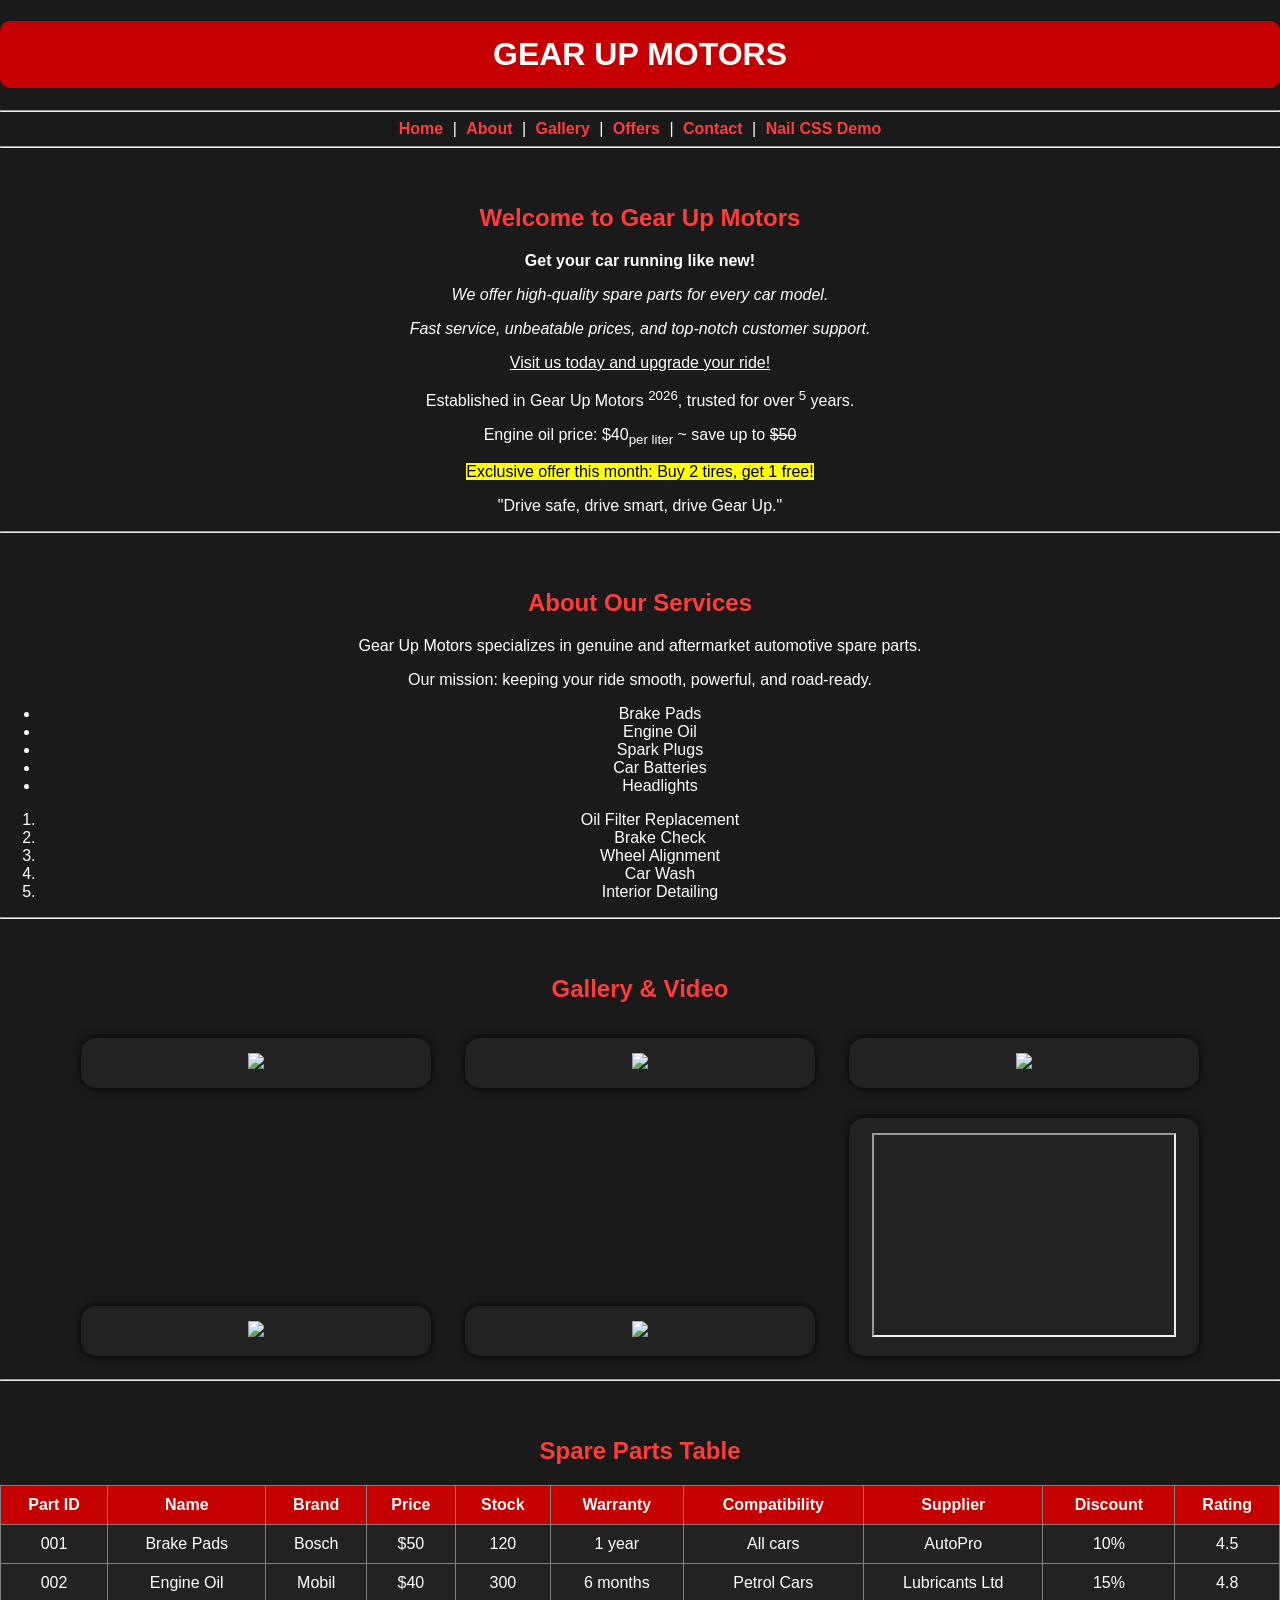
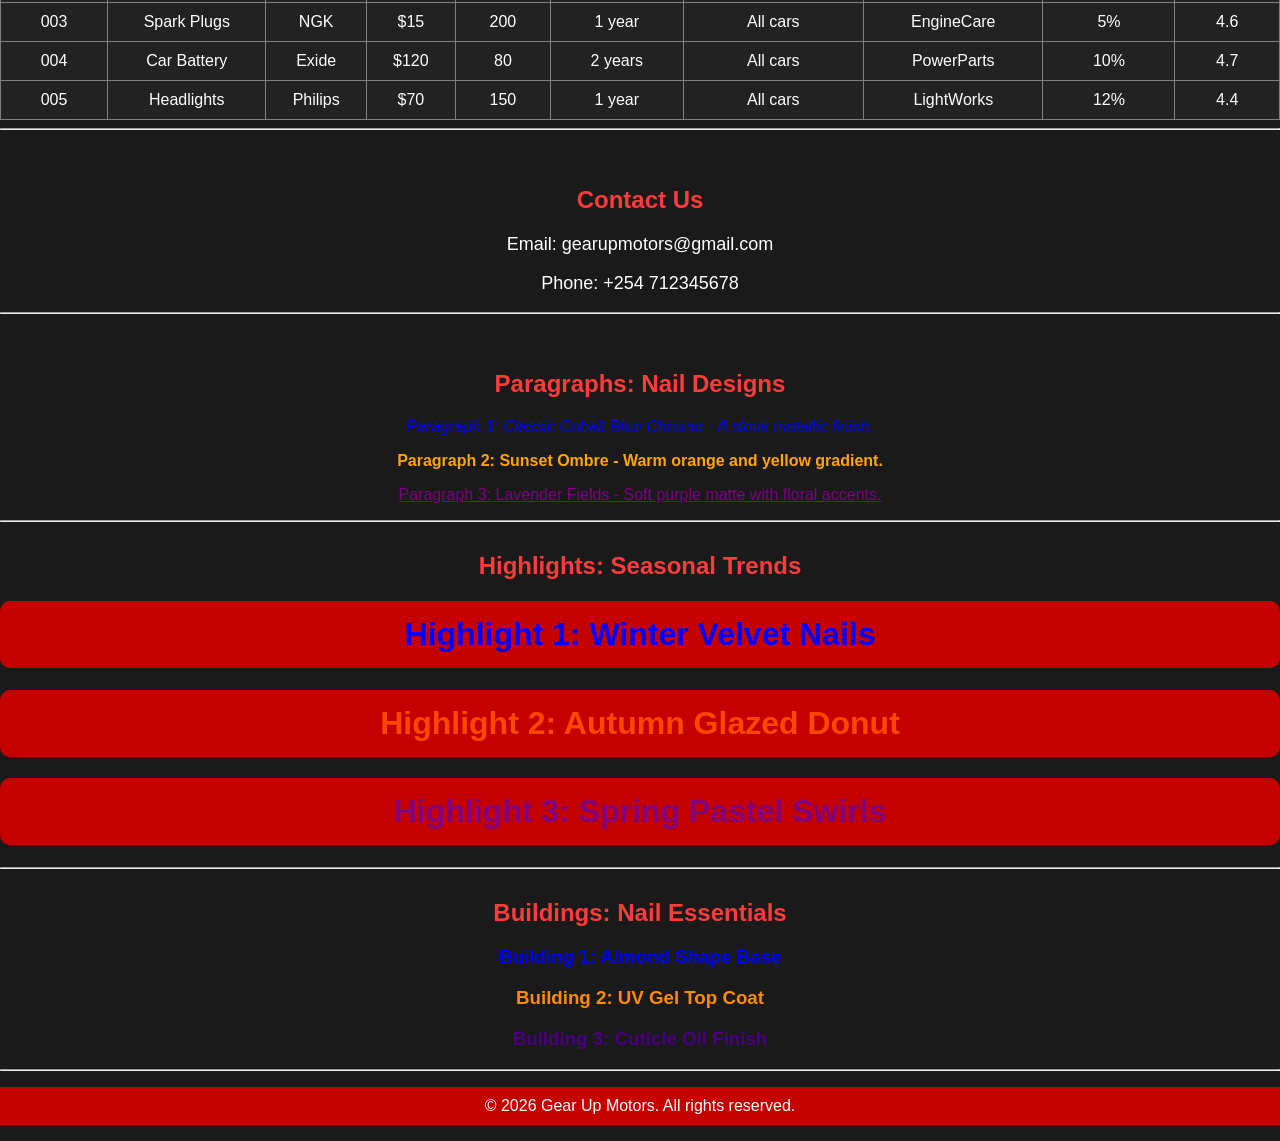
==== index.html @ 6dabc5d8 "Update index.html" ====
<!DOCTYPE html>
<html lang="en">
<head>
<meta charset="UTF-8">
<title>GEAR UP MOTORS</title>

<link rel="stylesheet" type="text/css" href="style.css">

<style>
body {
    background-color: #1a1a1a;
    font-family: Arial, sans-serif;
    text-align: center;
}

h1 {
    background-color: #c40000;
    padding: 15px;
    border-radius: 10px;
}

h2 {
    margin-top: 30px;
    color: #ff3c3c;
}

.container {
    display: inline-block;
    background-color: #222;
    padding: 15px;
    margin: 15px;
    border-radius: 15px;
    box-shadow: 0px 0px 10px #000;
    width: 320px;
}

table {
    background-color: #222;
    border-collapse: collapse;
    width: 100%;
}

th {
    background-color: #c40000;
}

td, th {
    padding: 10px;
}

a {
    color: #ff3c3c;
    text-decoration: none;
    padding: 5px;
}

a:hover {
    color: white;
}

/* Nail Inspo Internal CSS */
.internal-p {
    color: orange;
    font-weight: bold;
}

.internal-h1 {
    color: #ff4500;
}

.internal-h3 {
    color: #ff8c00;
}

/* Simulated External CSS */
.external-p {
    color: purple;
    text-decoration: underline;
}

.external-h1 {
    color: #800080;
}

.external-h3 {
    color: #4b0082;
}
</style>
</head>

<body bgcolor="#111111" text="white" style="margin:0;">

<h1>GEAR UP MOTORS</h1>
<hr>

<a href="#home"><b>Home</b></a> |
<a href="#about"><b>About</b></a> |
<a href="#gallery"><b>Gallery</b></a> |
<a href="#offers"><b>Offers</b></a> |
<a href="#contact"><b>Contact</b></a> |
<a href="#nails"><b>Nail CSS Demo</b></a>

<hr>

<!-- HOME -->
<a name="home"></a>
<h2>Welcome to Gear Up Motors</h2>
<p><b>Get your car running like new!</b></p>
<p><i>We offer high-quality spare parts for every car model.</i></p>
<p><i>Fast service, unbeatable prices, and top-notch customer support.</i></p>
<p><u>Visit us today and upgrade your ride!</u></p>
<p>Established in Gear Up Motors <sup>2026</sup>, trusted for over <sup>5</sup> years.</p>
<p>Engine oil price: $40<sub>per liter</sub> ~ save up to <strike>$50</strike></p>
<p><mark>Exclusive offer this month: Buy 2 tires, get 1 free!</mark></p>

<blockquote>
"Drive safe, drive smart, drive Gear Up."
</blockquote>

<hr>

<!-- ABOUT -->
<a name="about"></a>
<h2>About Our Services</h2>

<p>Gear Up Motors specializes in genuine and aftermarket automotive spare parts.</p>
<p>Our mission: keeping your ride smooth, powerful, and road-ready.</p>

<ul>
<li>Brake Pads</li>
<li>Engine Oil</li>
<li>Spark Plugs</li>
<li>Car Batteries</li>
<li>Headlights</li>
</ul>

<ol>
<li>Oil Filter Replacement</li>
<li>Brake Check</li>
<li>Wheel Alignment</li>
<li>Car Wash</li>
<li>Interior Detailing</li>
</ol>

<hr>

<!-- GALLERY -->
<a name="gallery"></a>
<h2>Gallery & Video</h2>

<div class="container">
<img src="https://4.imimg.com/data4/RP/VH/MY-4704505/automotive-spare-parts.jpg" width="300">
</div>

<div class="container">
<img src="https://naanak.com/wp-content/uploads/2021/11/Volkswagen-Spare-Parts-In-Nairobi-Kenya.jpg" width="300">
</div>

<div class="container">
<img src="https://5.imimg.com/data5/SELLER/Default/2023/11/361056031/NF/HU/OW/62417136/car-interior-accessories-500x500.jpg" width="300">
</div>

<div class="container">
<img src="https://images.unsplash.com/photo-1503376780353-7e6692767b70" width="300">
</div>

<div class="container">
<img src="https://c8.alamy.com/comp/2YCNRGR/open-engine-2YCNRGR.jpg" width="300">
</div>

<div class="container">
<iframe width="300" height="200"
src="https://www.youtube.com/embed/x70VqMrXrbs"
frameborder="1" allowfullscreen></iframe>
</div>

<hr>

<!-- OFFERS -->
<a name="offers"></a>
<h2>Spare Parts Table</h2>

<table border="1">
<tr>
<th>Part ID</th>
<th>Name</th>
<th>Brand</th>
<th>Price</th>
<th>Stock</th>
<th>Warranty</th>
<th>Compatibility</th>
<th>Supplier</th>
<th>Discount</th>
<th>Rating</th>
</tr>

<tr>
<td>001</td>
<td>Brake Pads</td>
<td>Bosch</td>
<td>$50</td>
<td>120</td>
<td>1 year</td>
<td>All cars</td>
<td>AutoPro</td>
<td>10%</td>
<td>4.5</td>
</tr>

<tr>
<td>002</td>
<td>Engine Oil</td>
<td>Mobil</td>
<td>$40</td>
<td>300</td>
<td>6 months</td>
<td>Petrol Cars</td>
<td>Lubricants Ltd</td>
<td>15%</td>
<td>4.8</td>
</tr>

<tr>
<td>003</td>
<td>Spark Plugs</td>
<td>NGK</td>
<td>$15</td>
<td>200</td>
<td>1 year</td>
<td>All cars</td>
<td>EngineCare</td>
<td>5%</td>
<td>4.6</td>
</tr>

<tr>
<td>004</td>
<td>Car Battery</td>
<td>Exide</td>
<td>$120</td>
<td>80</td>
<td>2 years</td>
<td>All cars</td>
<td>PowerParts</td>
<td>10%</td>
<td>4.7</td>
</tr>

<tr>
<td>005</td>
<td>Headlights</td>
<td>Philips</td>
<td>$70</td>
<td>150</td>
<td>1 year</td>
<td>All cars</td>
<td>LightWorks</td>
<td>12%</td>
<td>4.4</td>
</tr>
</table>

<hr>

<!-- CONTACT -->
<a name="contact"></a>
<h2>Contact Us</h2>

<p style="font-size:18px;">Email: gearupmotors@gmail.com</p>
<p style="font-size:18px;">Phone: +254 712345678</p>

<hr>

<!-- NAIL CSS DEMO -->
<a name="nails"></a>
<h2>Paragraphs: Nail Designs</h2>

<p style="color: blue; font-style: italic;">
Paragraph 1: Classic Cobalt Blue Chrome - A sleek metallic finish.
</p>

<p class="internal-p">
Paragraph 2: Sunset Ombre - Warm orange and yellow gradient.
</p>

<p class="external-p">
Paragraph 3: Lavender Fields - Soft purple matte with floral accents.
</p>

<hr>

<h2>Highlights: Seasonal Trends</h2>

<h1 style="color: blue;">Highlight 1: Winter Velvet Nails</h1>
<h1 class="internal-h1">Highlight 2: Autumn Glazed Donut</h1>
<h1 class="external-h1">Highlight 3: Spring Pastel Swirls</h1>

<hr>

<h2>Buildings: Nail Essentials</h2>

<h3 style="color: blue;">Building 1: Almond Shape Base</h3>
<h3 class="internal-h3">Building 2: UV Gel Top Coat</h3>
<h3 class="external-h3">Building 3: Cuticle Oil Finish</h3>

<hr>

<p style="background-color:#c40000; padding:10px;">
© 2026 Gear Up Motors. All rights reserved.
</p>

</body>
</html>
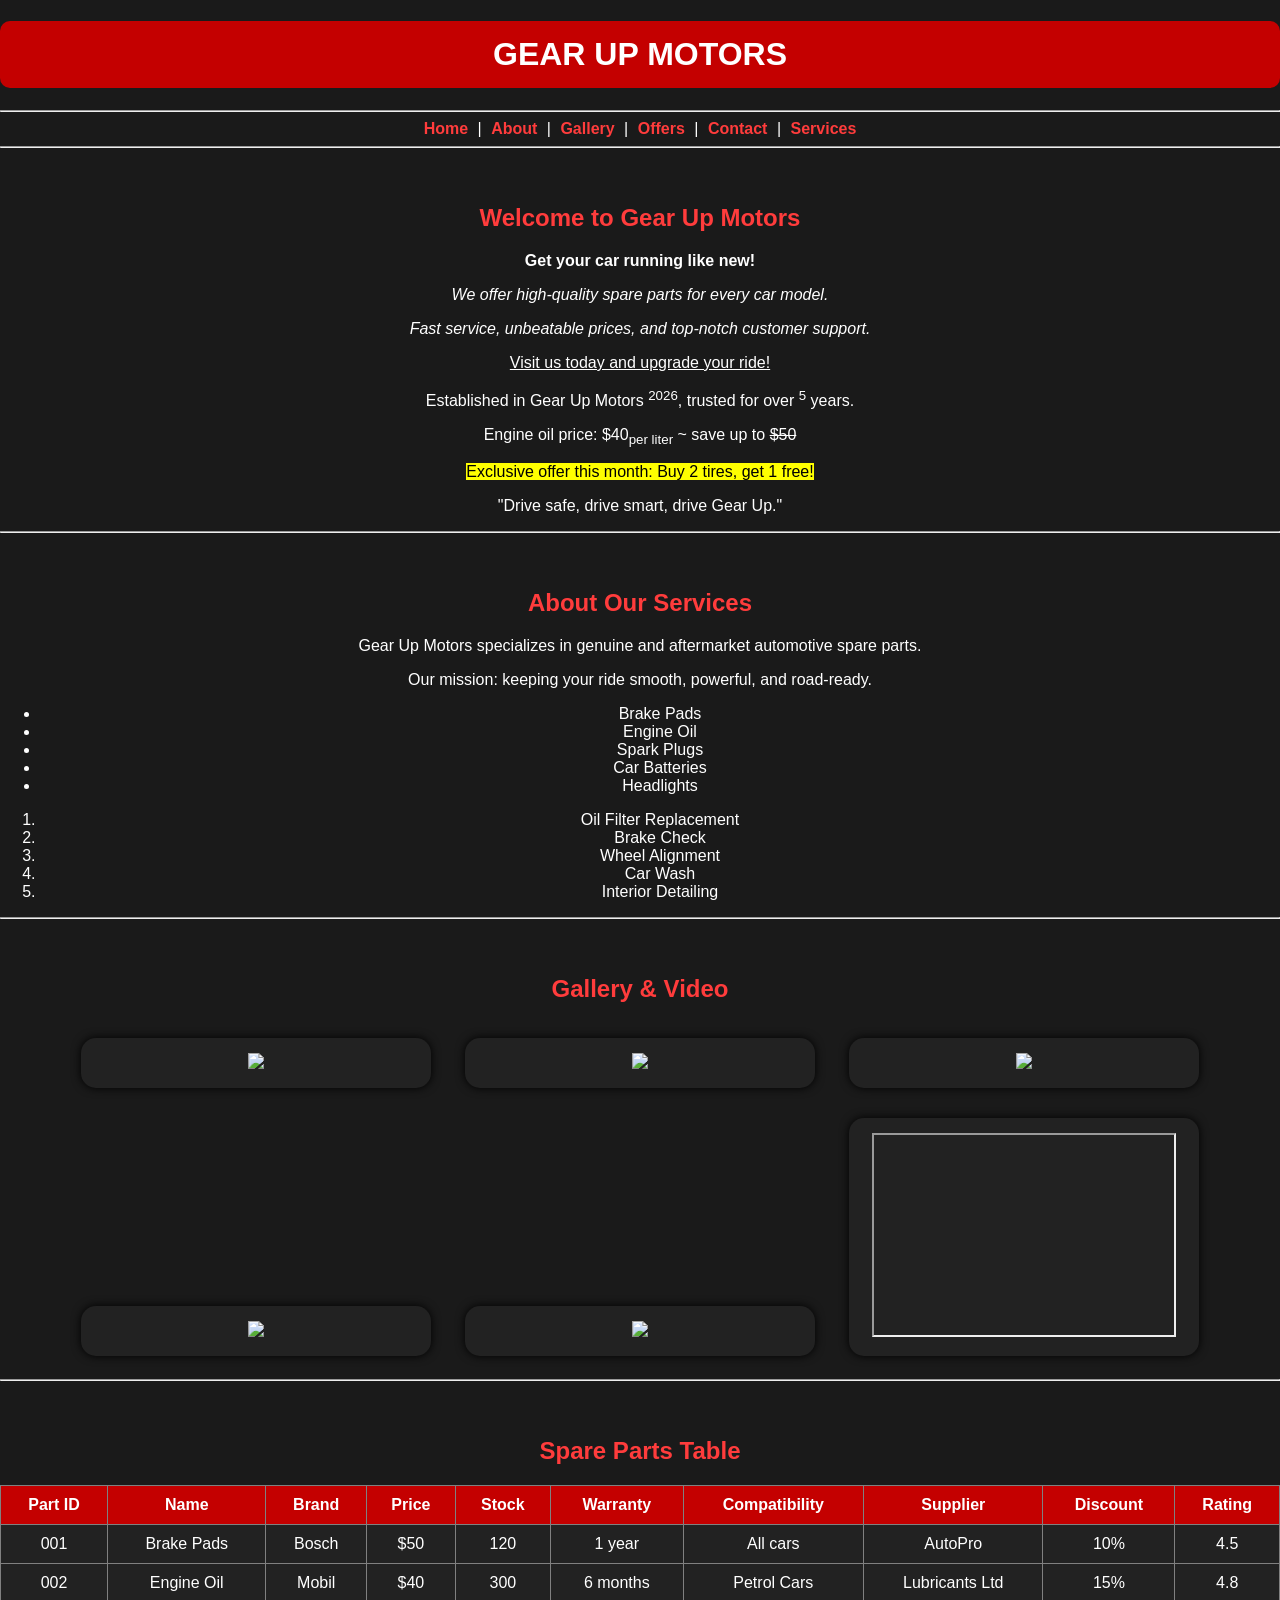
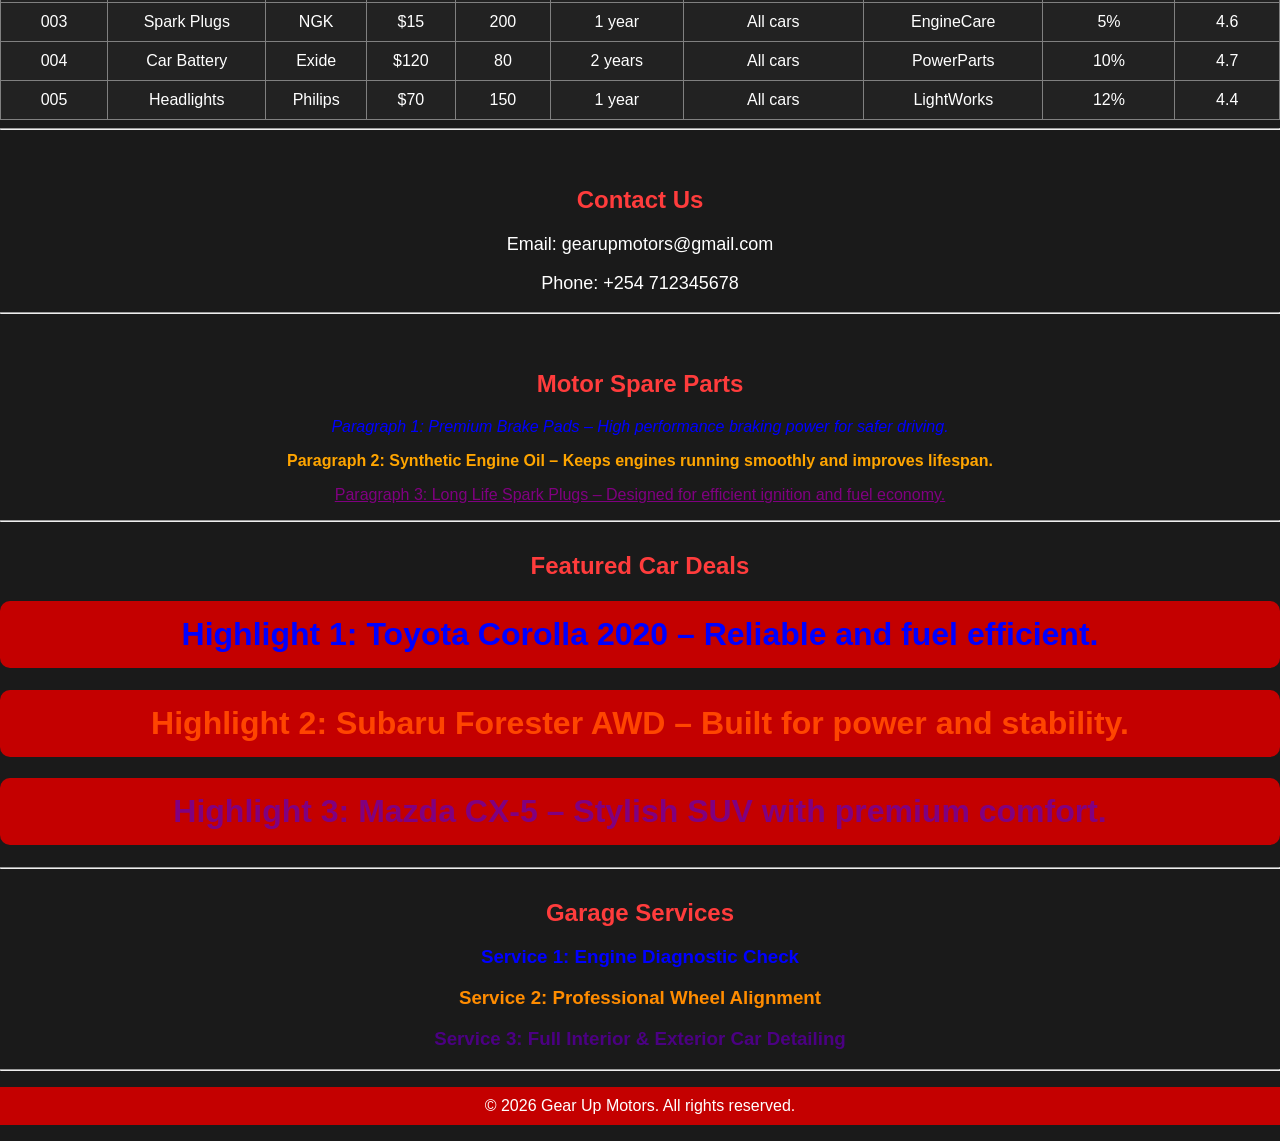
==== commit a2bd6356: "Refactor HTML structure and update content" ====
--- a/index.html
+++ b/index.html
@@ -7,90 +7,95 @@
 <link rel="stylesheet" type="text/css" href="style.css">
 
 <style>
-body {
-    background-color: #1a1a1a;
-    font-family: Arial, sans-serif;
-    text-align: center;
-}
-
-h1 {
-    background-color: #c40000;
-    padding: 15px;
-    border-radius: 10px;
-}
-
-h2 {
-    margin-top: 30px;
-    color: #ff3c3c;
-}
-
-.container {
-    display: inline-block;
-    background-color: #222;
-    padding: 15px;
-    margin: 15px;
-    border-radius: 15px;
-    box-shadow: 0px 0px 10px #000;
-    width: 320px;
-}
-
-table {
-    background-color: #222;
-    border-collapse: collapse;
-    width: 100%;
-}
-
-th {
-    background-color: #c40000;
-}
-
-td, th {
-    padding: 10px;
-}
-
-a {
-    color: #ff3c3c;
-    text-decoration: none;
-    padding: 5px;
-}
-
-a:hover {
-    color: white;
-}
-
-/* Nail Inspo Internal CSS */
-.internal-p {
-    color: orange;
-    font-weight: bold;
-}
-
-.internal-h1 {
-    color: #ff4500;
-}
-
-.internal-h3 {
-    color: #ff8c00;
-}
-
-/* Simulated External CSS */
-.external-p {
-    color: purple;
-    text-decoration: underline;
-}
-
-.external-h1 {
-    color: #800080;
-}
-
-.external-h3 {
-    color: #4b0082;
-}
+
+body{
+    background-color:#1a1a1a;
+    font-family:Arial, sans-serif;
+    text-align:center;
+}
+
+h1{
+    background-color:#c40000;
+    padding:15px;
+    border-radius:10px;
+}
+
+h2{
+    margin-top:30px;
+    color:#ff3c3c;
+}
+
+.container{
+    display:inline-block;
+    background-color:#222;
+    padding:15px;
+    margin:15px;
+    border-radius:15px;
+    box-shadow:0px 0px 10px #000;
+    width:320px;
+}
+
+table{
+    background-color:#222;
+    border-collapse:collapse;
+    width:100%;
+}
+
+th{
+    background-color:#c40000;
+}
+
+td,th{
+    padding:10px;
+}
+
+a{
+    color:#ff3c3c;
+    text-decoration:none;
+    padding:5px;
+}
+
+a:hover{
+    color:white;
+}
+
+/* INTERNAL CSS DEMO */
+
+.internal-p{
+    color:orange;
+    font-weight:bold;
+}
+
+.internal-h1{
+    color:#ff4500;
+}
+
+.internal-h3{
+    color:#ff8c00;
+}
+
+/* EXTERNAL CSS (simulated) */
+
+.external-p{
+    color:purple;
+    text-decoration:underline;
+}
+
+.external-h1{
+    color:#800080;
+}
+
+.external-h3{
+    color:#4b0082;
+}
+
 </style>
 </head>
 
 <body bgcolor="#111111" text="white" style="margin:0;">
 
 <h1>GEAR UP MOTORS</h1>
+
 <hr>
 
 <a href="#home"><b>Home</b></a> |
@@ -98,19 +103,24 @@
 <a href="#gallery"><b>Gallery</b></a> |
 <a href="#offers"><b>Offers</b></a> |
 <a href="#contact"><b>Contact</b></a> |
-<a href="#nails"><b>Nail CSS Demo</b></a>
+<a href="#spares-demo"><b>Services</b></a>
 
 <hr>
 
 <!-- HOME -->
 <a name="home"></a>
+
 <h2>Welcome to Gear Up Motors</h2>
+
 <p><b>Get your car running like new!</b></p>
 <p><i>We offer high-quality spare parts for every car model.</i></p>
 <p><i>Fast service, unbeatable prices, and top-notch customer support.</i></p>
 <p><u>Visit us today and upgrade your ride!</u></p>
+
 <p>Established in Gear Up Motors <sup>2026</sup>, trusted for over <sup>5</sup> years.</p>
+
 <p>Engine oil price: $40<sub>per liter</sub> ~ save up to <strike>$50</strike></p>
+
 <p><mark>Exclusive offer this month: Buy 2 tires, get 1 free!</mark></p>
 
 <blockquote>
@@ -120,10 +130,13 @@
 <hr>
 
 <!-- ABOUT -->
+
 <a name="about"></a>
+
 <h2>About Our Services</h2>
 
 <p>Gear Up Motors specializes in genuine and aftermarket automotive spare parts.</p>
+
 <p>Our mission: keeping your ride smooth, powerful, and road-ready.</p>
 
 <ul>
@@ -145,7 +158,9 @@
 <hr>
 
 <!-- GALLERY -->
+
 <a name="gallery"></a>
+
 <h2>Gallery & Video</h2>
 
 <div class="container">
@@ -171,16 +186,20 @@
 <div class="container">
 <iframe width="300" height="200"
 src="https://www.youtube.com/embed/x70VqMrXrbs"
-frameborder="1" allowfullscreen></iframe>
-</div>
-
-<hr>
-
-<!-- OFFERS -->
+frameborder="1" allowfullscreen>
+</iframe>
+</div>
+
+<hr>
+
+<!-- SPARE PARTS TABLE -->
+
 <a name="offers"></a>
+
 <h2>Spare Parts Table</h2>
 
 <table border="1">
+
 <tr>
 <th>Part ID</th>
 <th>Name</th>
@@ -258,12 +277,15 @@
 <td>12%</td>
 <td>4.4</td>
 </tr>
+
 </table>
 
 <hr>
 
 <!-- CONTACT -->
+
 <a name="contact"></a>
+
 <h2>Contact Us</h2>
 
 <p style="font-size:18px;">Email: gearupmotors@gmail.com</p>
@@ -271,37 +293,49 @@
 
 <hr>
 
-<!-- NAIL CSS DEMO -->
-<a name="nails"></a>
-<h2>Paragraphs: Nail Designs</h2>
-
-<p style="color: blue; font-style: italic;">
-Paragraph 1: Classic Cobalt Blue Chrome - A sleek metallic finish.
+<!-- MOTOR SERVICES CSS DEMO -->
+
+<a name="spares-demo"></a>
+
+<h2>Motor Spare Parts</h2>
+
+<p style="color:blue; font-style:italic;">
+Paragraph 1: Premium Brake Pads – High performance braking power for safer driving.
 </p>
 
 <p class="internal-p">
-Paragraph 2: Sunset Ombre - Warm orange and yellow gradient.
+Paragraph 2: Synthetic Engine Oil – Keeps engines running smoothly and improves lifespan.
 </p>
 
 <p class="external-p">
-Paragraph 3: Lavender Fields - Soft purple matte with floral accents.
+Paragraph 3: Long Life Spark Plugs – Designed for efficient ignition and fuel economy.
 </p>
 
 <hr>
 
-<h2>Highlights: Seasonal Trends</h2>
-
-<h1 style="color: blue;">Highlight 1: Winter Velvet Nails</h1>
-<h1 class="internal-h1">Highlight 2: Autumn Glazed Donut</h1>
-<h1 class="external-h1">Highlight 3: Spring Pastel Swirls</h1>
-
-<hr>
-
-<h2>Buildings: Nail Essentials</h2>
-
-<h3 style="color: blue;">Building 1: Almond Shape Base</h3>
-<h3 class="internal-h3">Building 2: UV Gel Top Coat</h3>
-<h3 class="external-h3">Building 3: Cuticle Oil Finish</h3>
+<h2>Featured Car Deals</h2>
+
+<h1 style="color:blue;">
+Highlight 1: Toyota Corolla 2020 – Reliable and fuel efficient.
+</h1>
+
+<h1 class="internal-h1">
+Highlight 2: Subaru Forester AWD – Built for power and stability.
+</h1>
+
+<h1 class="external-h1">
+Highlight 3: Mazda CX-5 – Stylish SUV with premium comfort.
+</h1>
+
+<hr>
+
+<h2>Garage Services</h2>
+
+<h3 style="color:blue;">Service 1: Engine Diagnostic Check</h3>
+
+<h3 class="internal-h3">Service 2: Professional Wheel Alignment</h3>
+
+<h3 class="external-h3">Service 3: Full Interior & Exterior Car Detailing</h3>
 
 <hr>
 
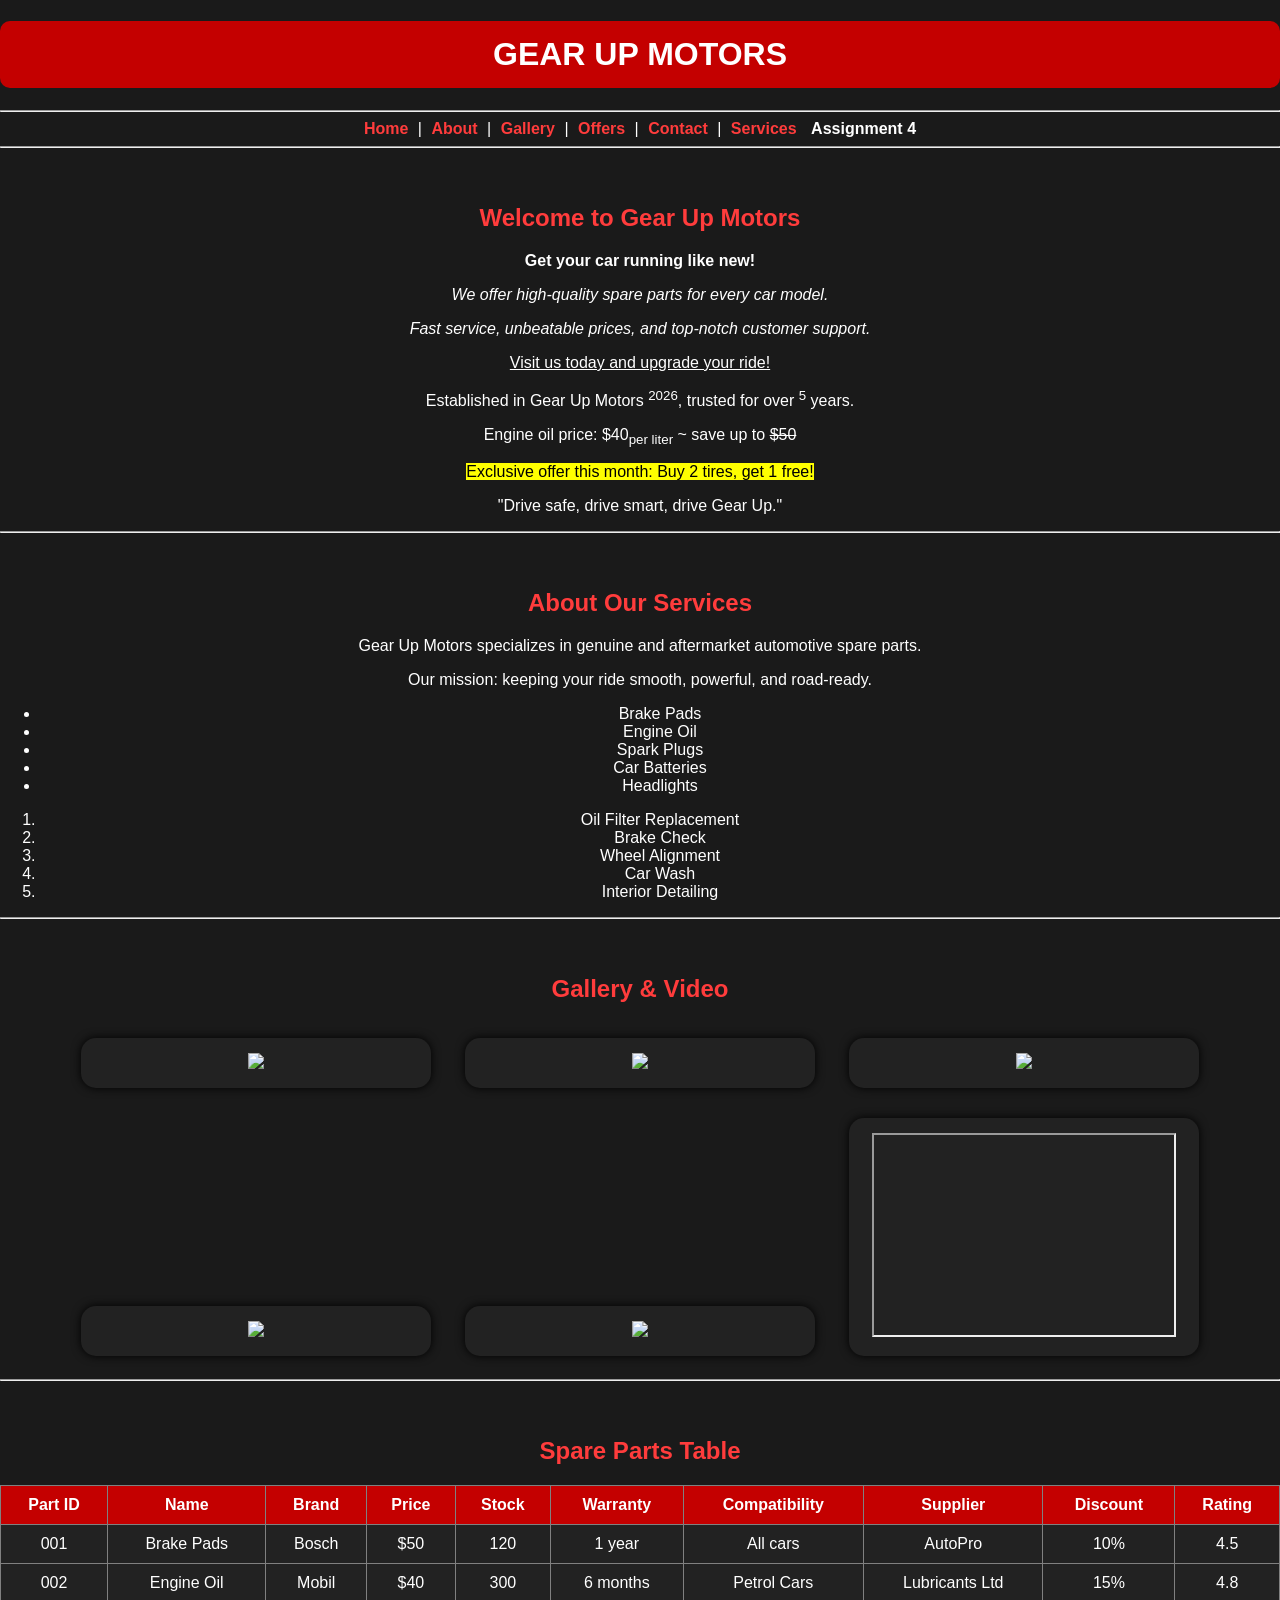
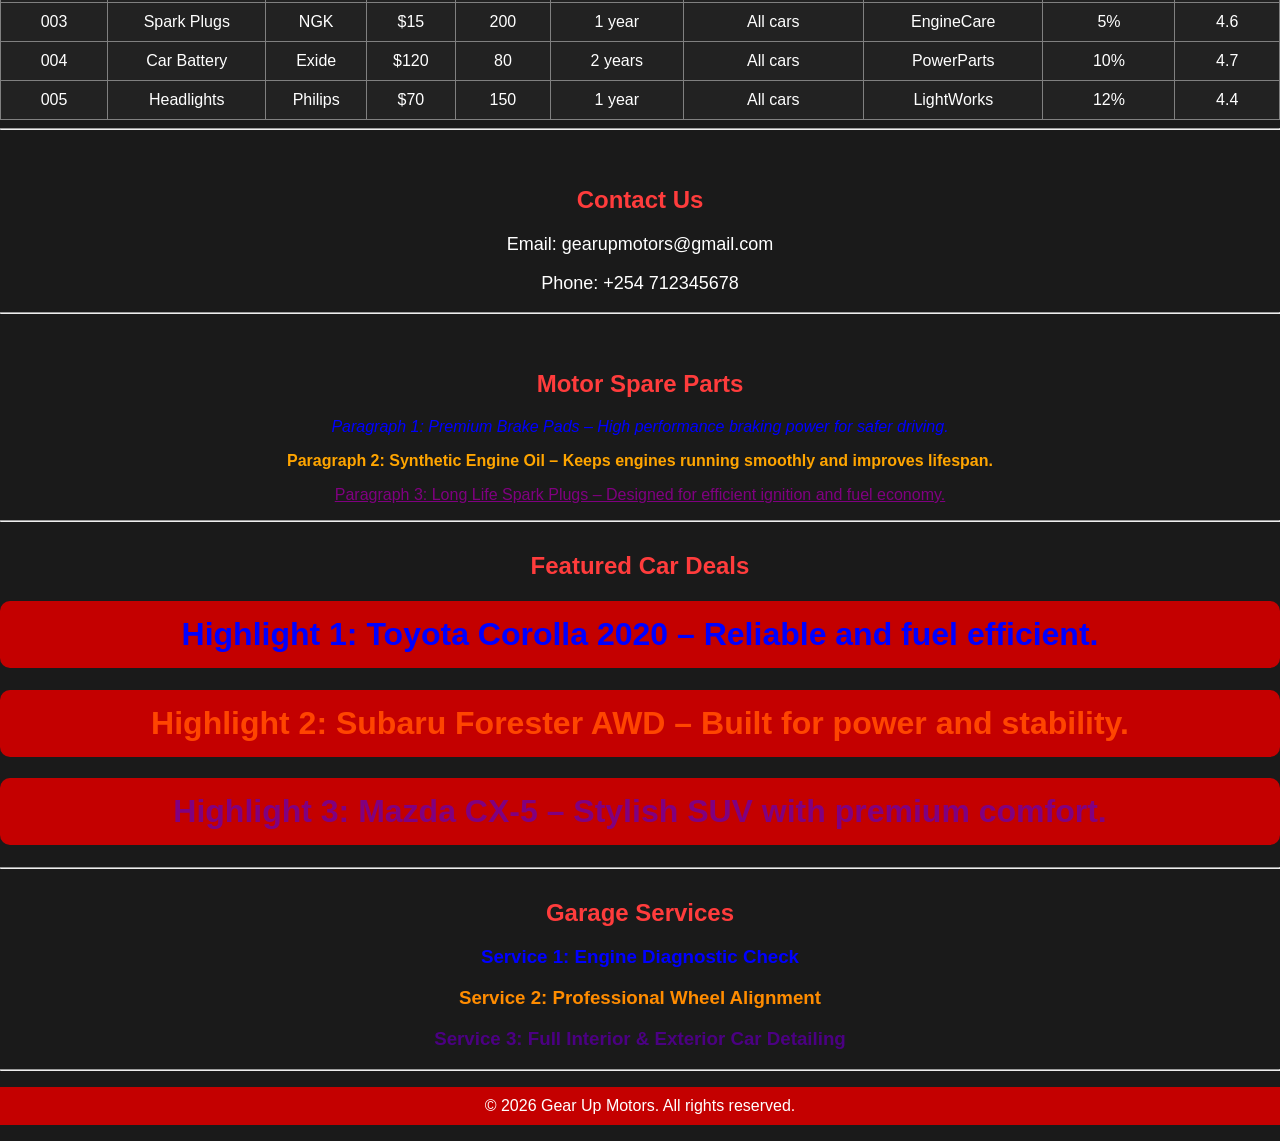
==== commit 8f15461d: "Fix HTML encoding issues in index.html" ====
--- a/index.html
+++ b/index.html
@@ -104,6 +104,7 @@
 <a href="#offers"><b>Offers</b></a> |
 <a href="#contact"><b>Contact</b></a> |
 <a href="#spares-demo"><b>Services</b></a>
+    <a href="https://emmanuelmalonza9-dot.github.io/GEAR-UP-MOTORS/cars.html" style="color:white; text-decoration: none; font-weight: bold;">Assignment 4</a>
 
 <hr>
 
@@ -345,3 +346,4 @@
 
 </body>
 </html>
+
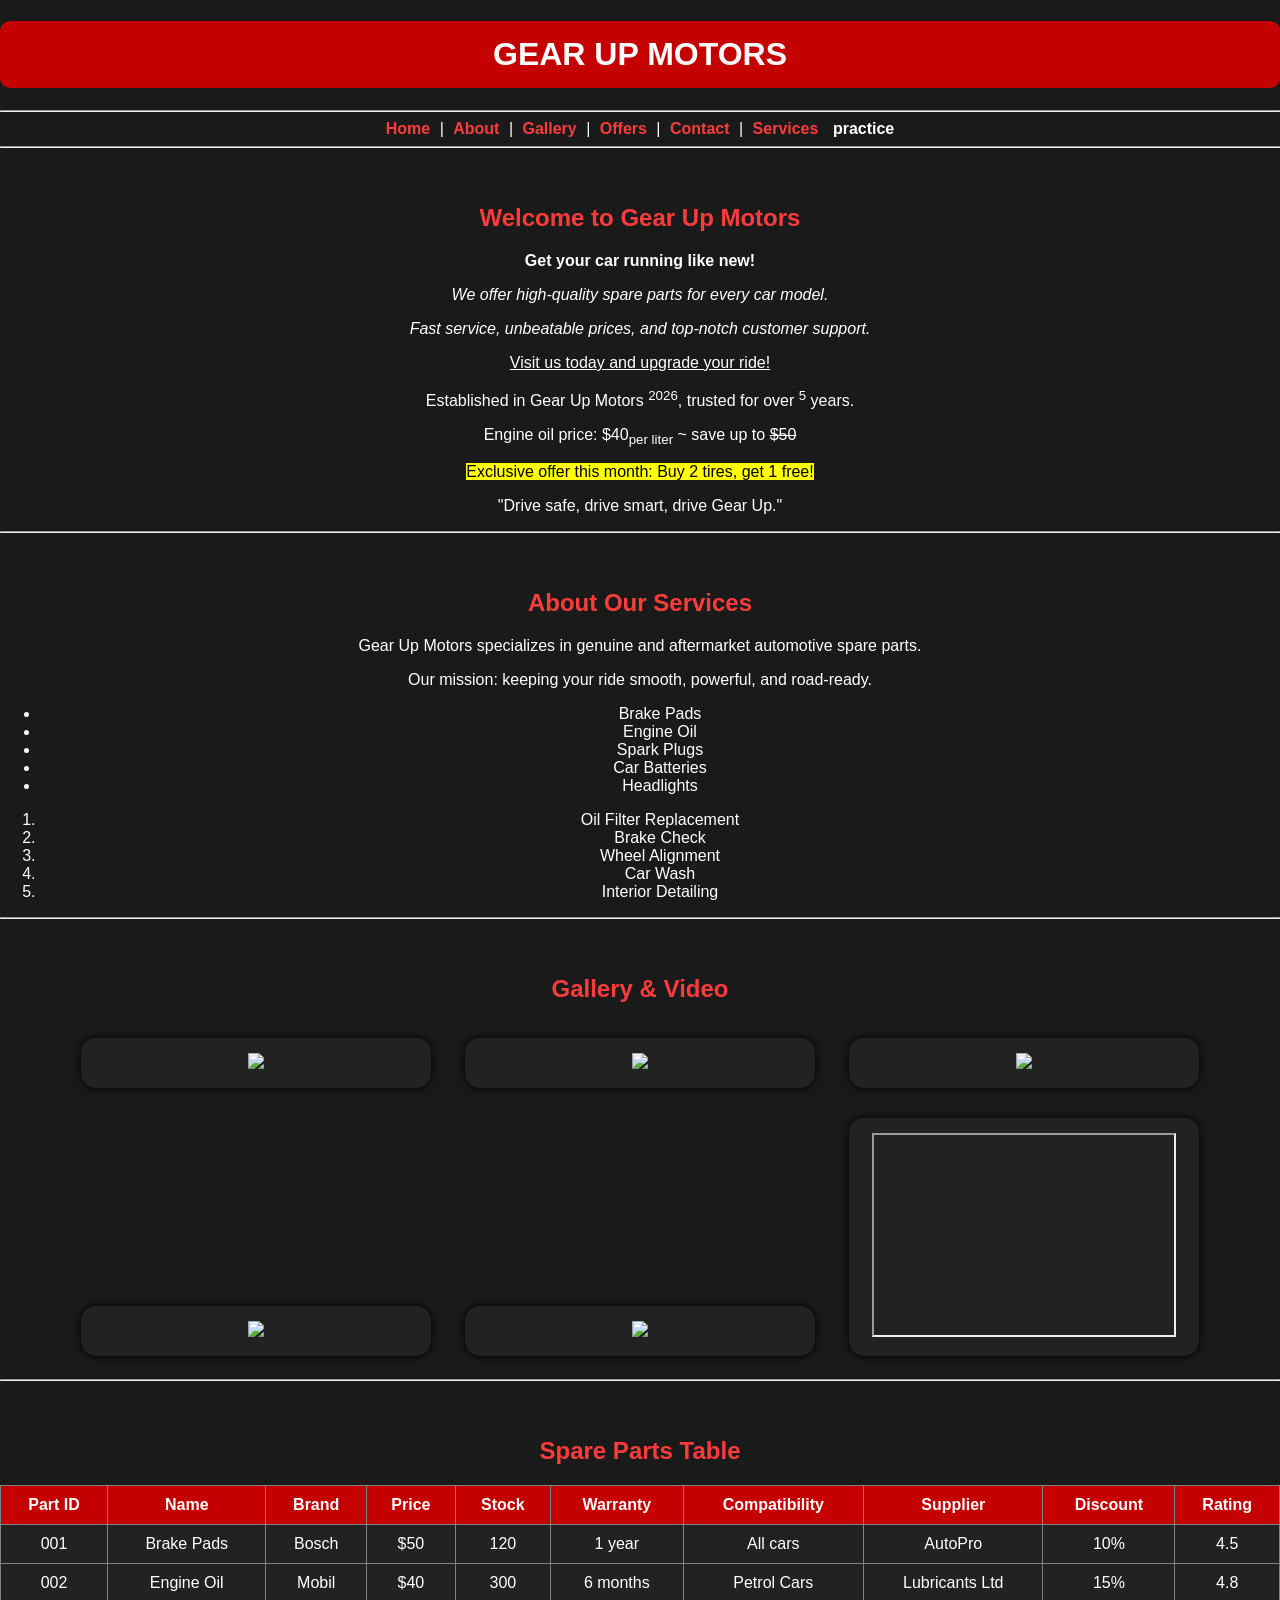
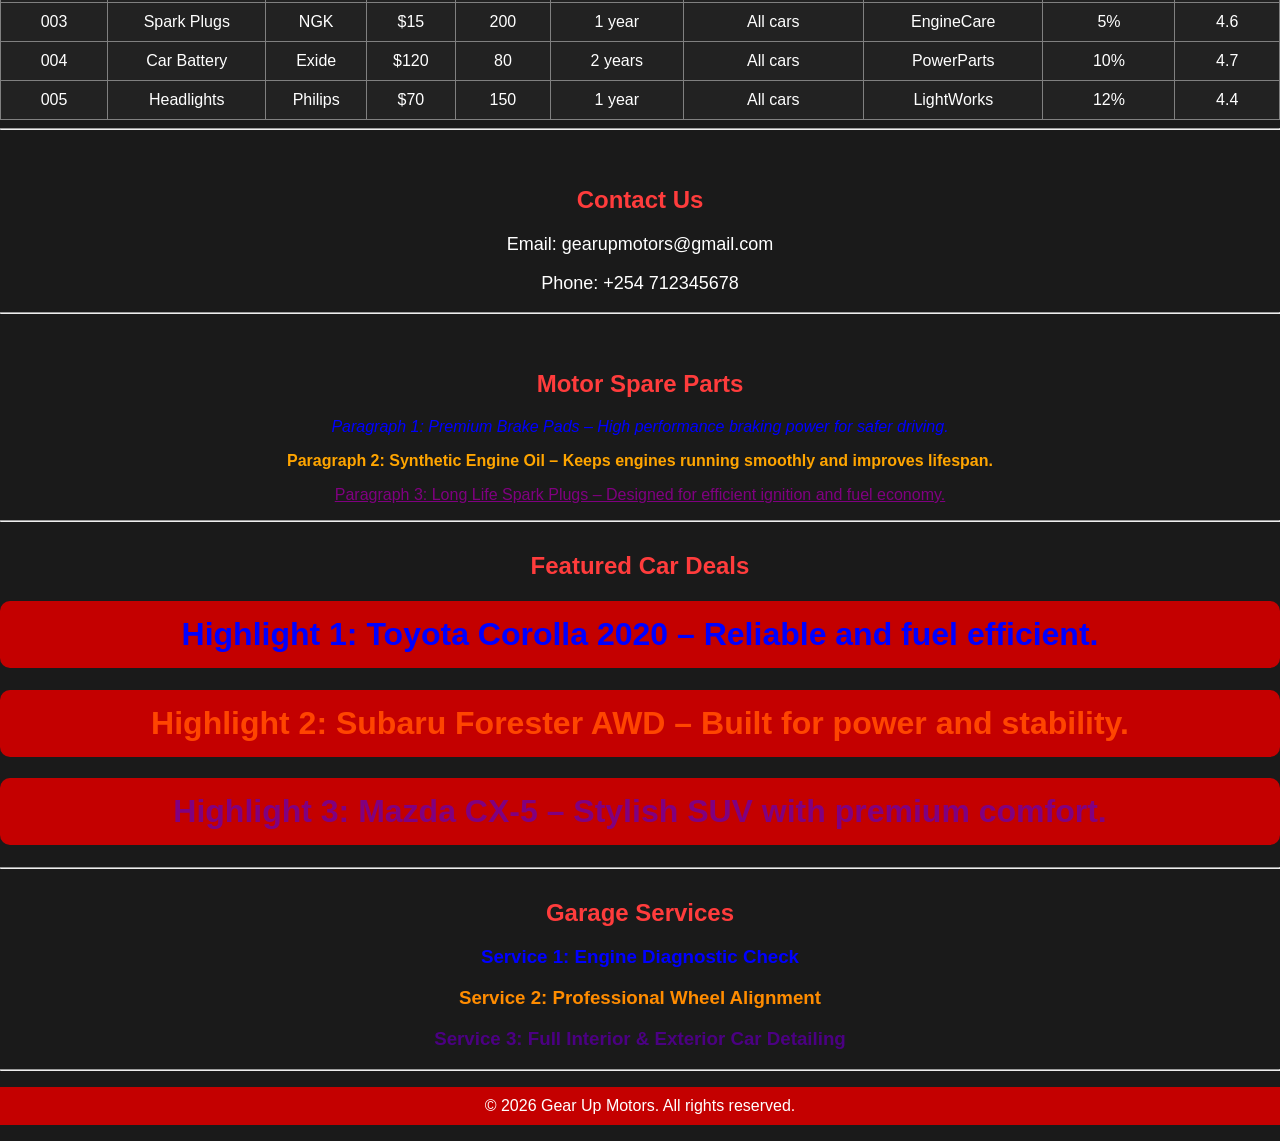
==== commit b4207371: "Fix HTML encoding issues in index.html" ====
--- a/index.html
+++ b/index.html
@@ -104,7 +104,7 @@
 <a href="#offers"><b>Offers</b></a> |
 <a href="#contact"><b>Contact</b></a> |
 <a href="#spares-demo"><b>Services</b></a>
-    <a href="https://emmanuelmalonza9-dot.github.io/GEAR-UP-MOTORS/cars.html" style="color:white; text-decoration: none; font-weight: bold;">Assignment 4</a>
+    <a href="https://emmanuelmalonza9-dot.github.io/GEAR-UP-MOTORS/cars.html" style="color:white; text-decoration: none; font-weight: bold;">practice</a>
 
 <hr>
 
@@ -347,3 +347,4 @@
 </body>
 </html>
 
+
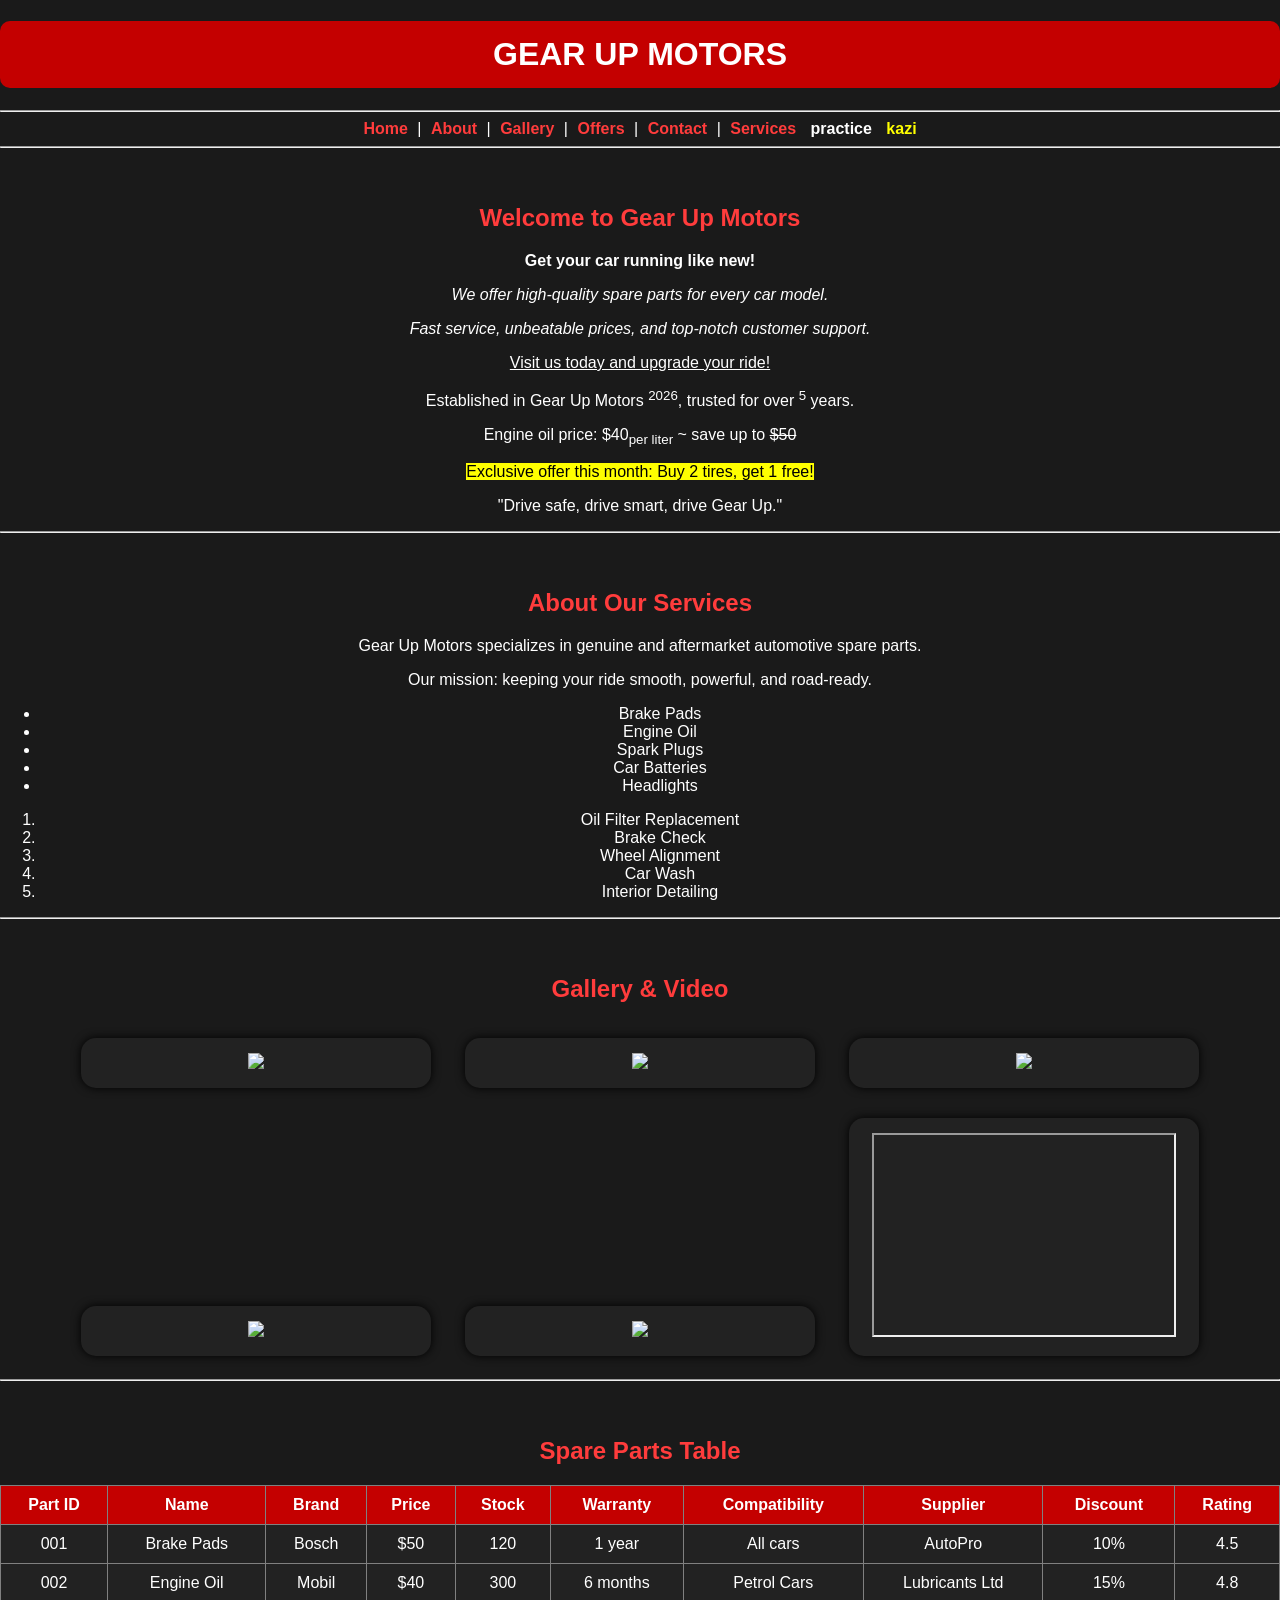
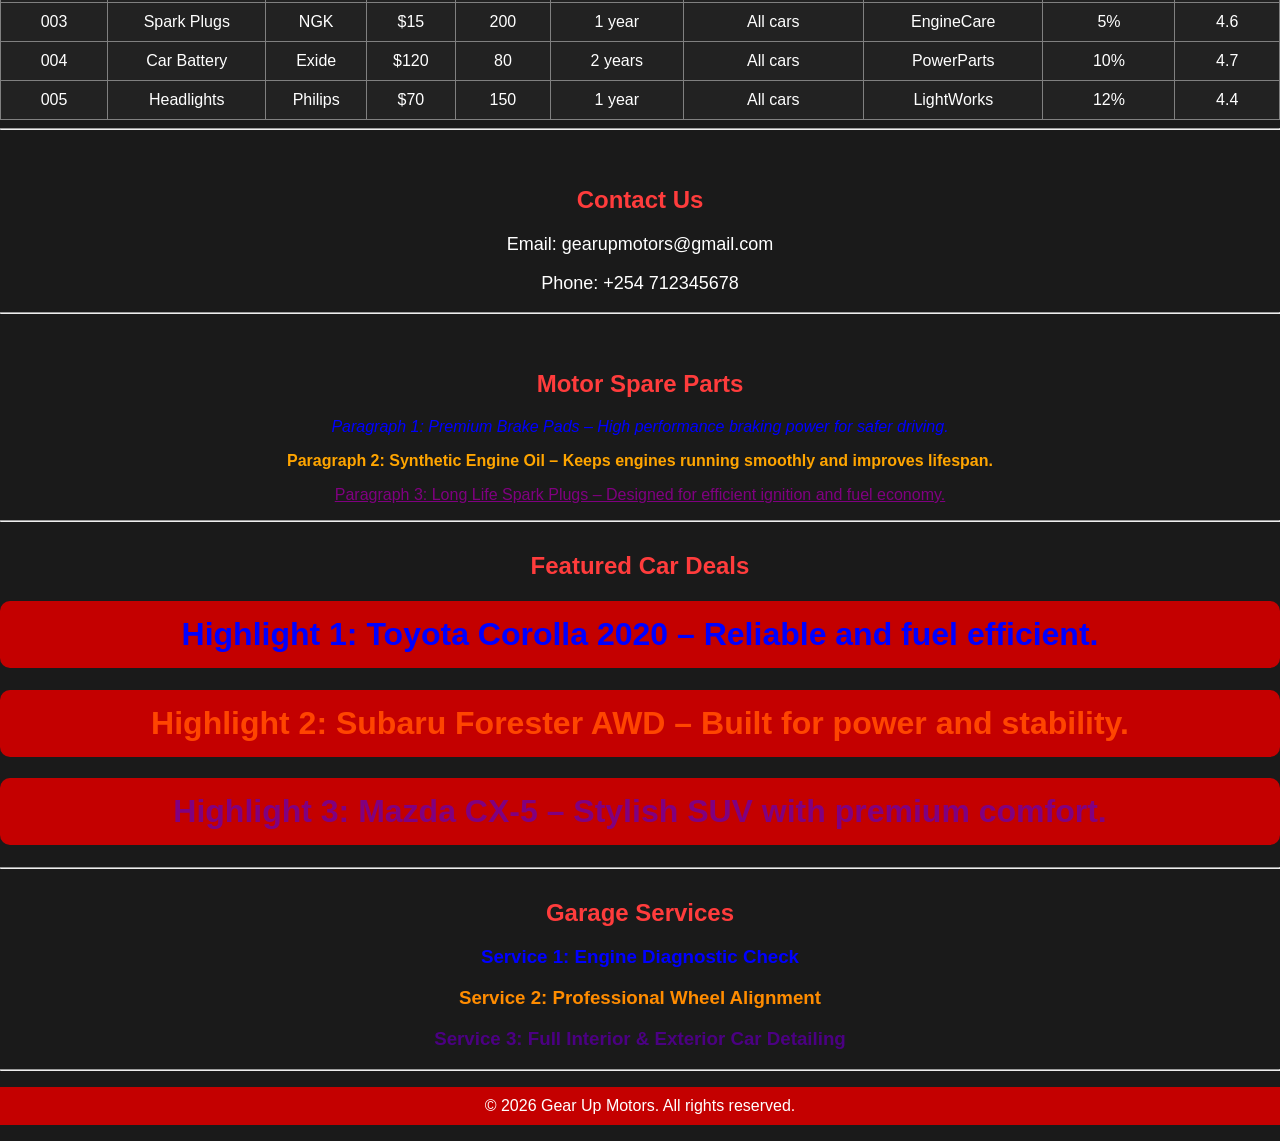
==== commit 4dc1ca85: "Update index.html" ====
--- a/index.html
+++ b/index.html
@@ -105,6 +105,7 @@
 <a href="#contact"><b>Contact</b></a> |
 <a href="#spares-demo"><b>Services</b></a>
     <a href="https://emmanuelmalonza9-dot.github.io/GEAR-UP-MOTORS/cars.html" style="color:white; text-decoration: none; font-weight: bold;">practice</a>
+ <a href="https://emmanuelmalonza9-dot.github.io/GEAR-UP-MOTORS/container.html" style="color:yellow; text-decoration: none; font-weight: bold;">kazi</a>
 
 <hr>
 
@@ -348,3 +349,4 @@
 </html>
 
 
+
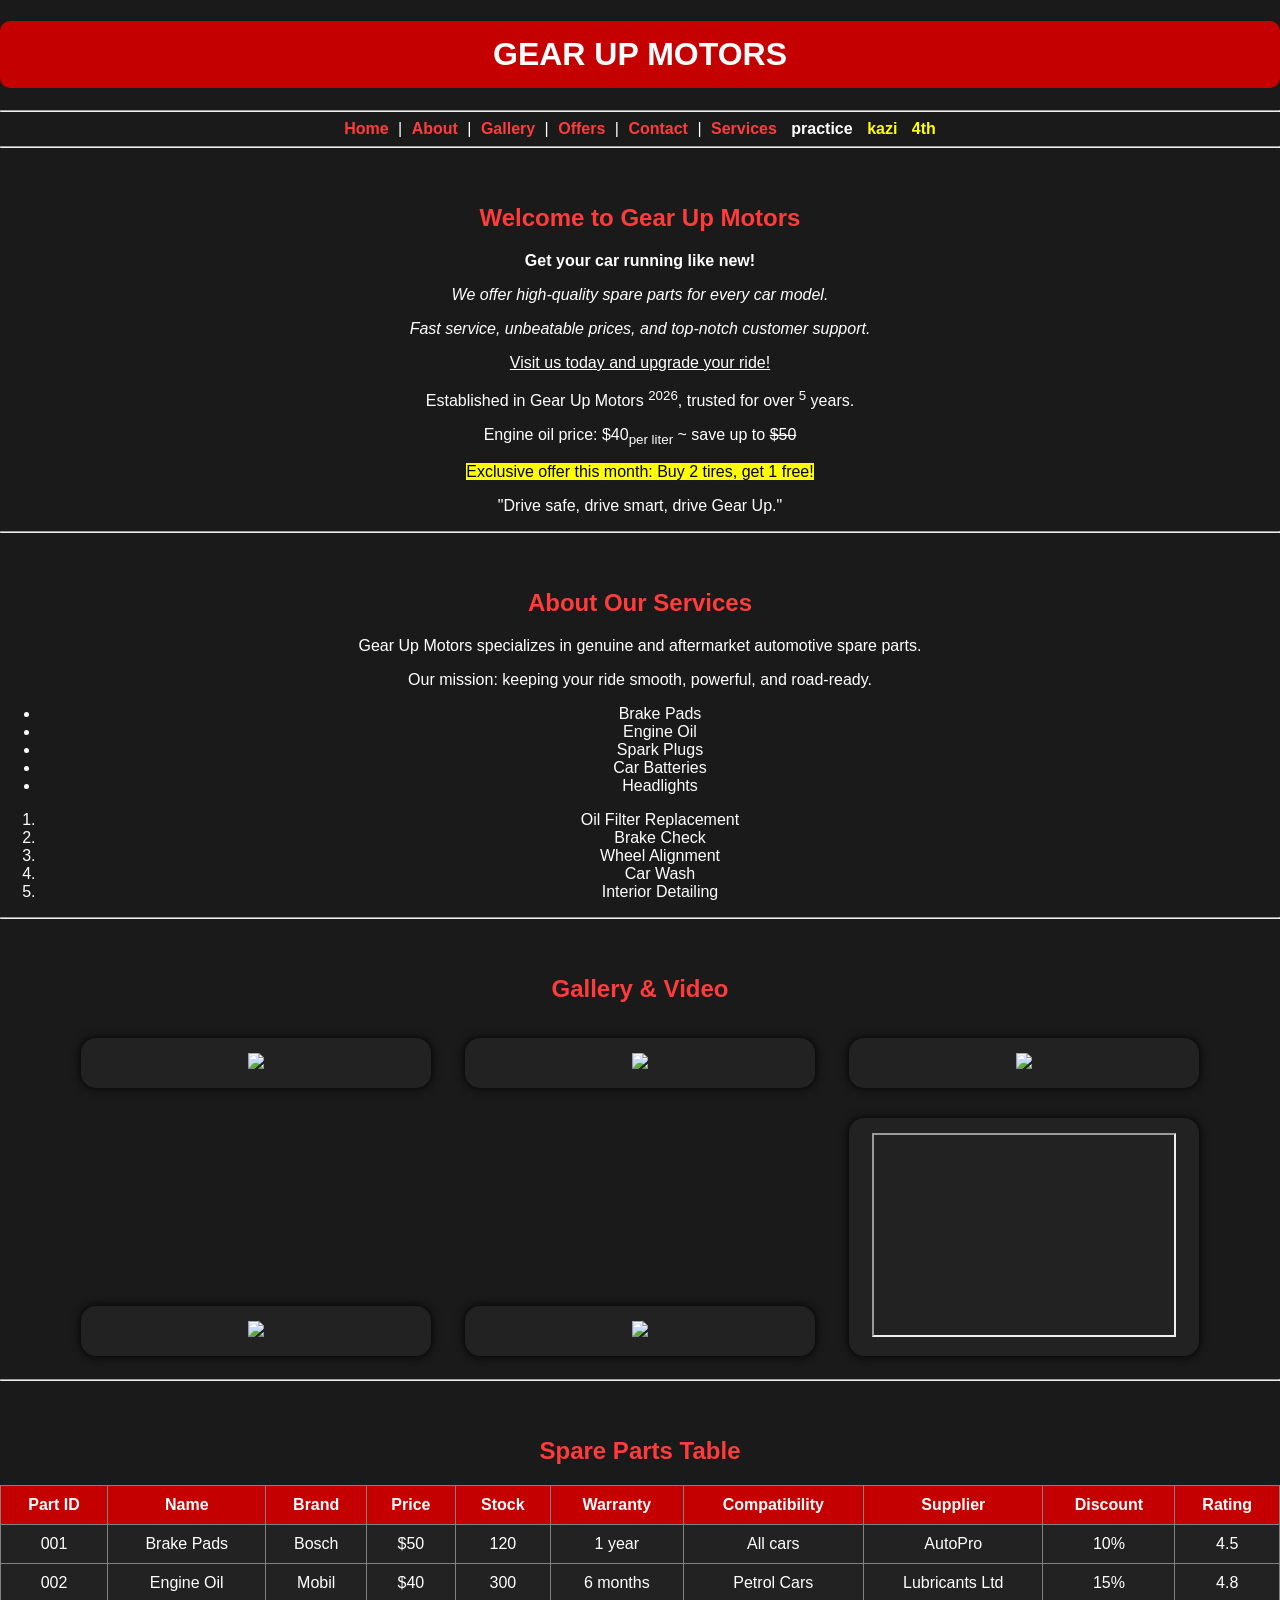
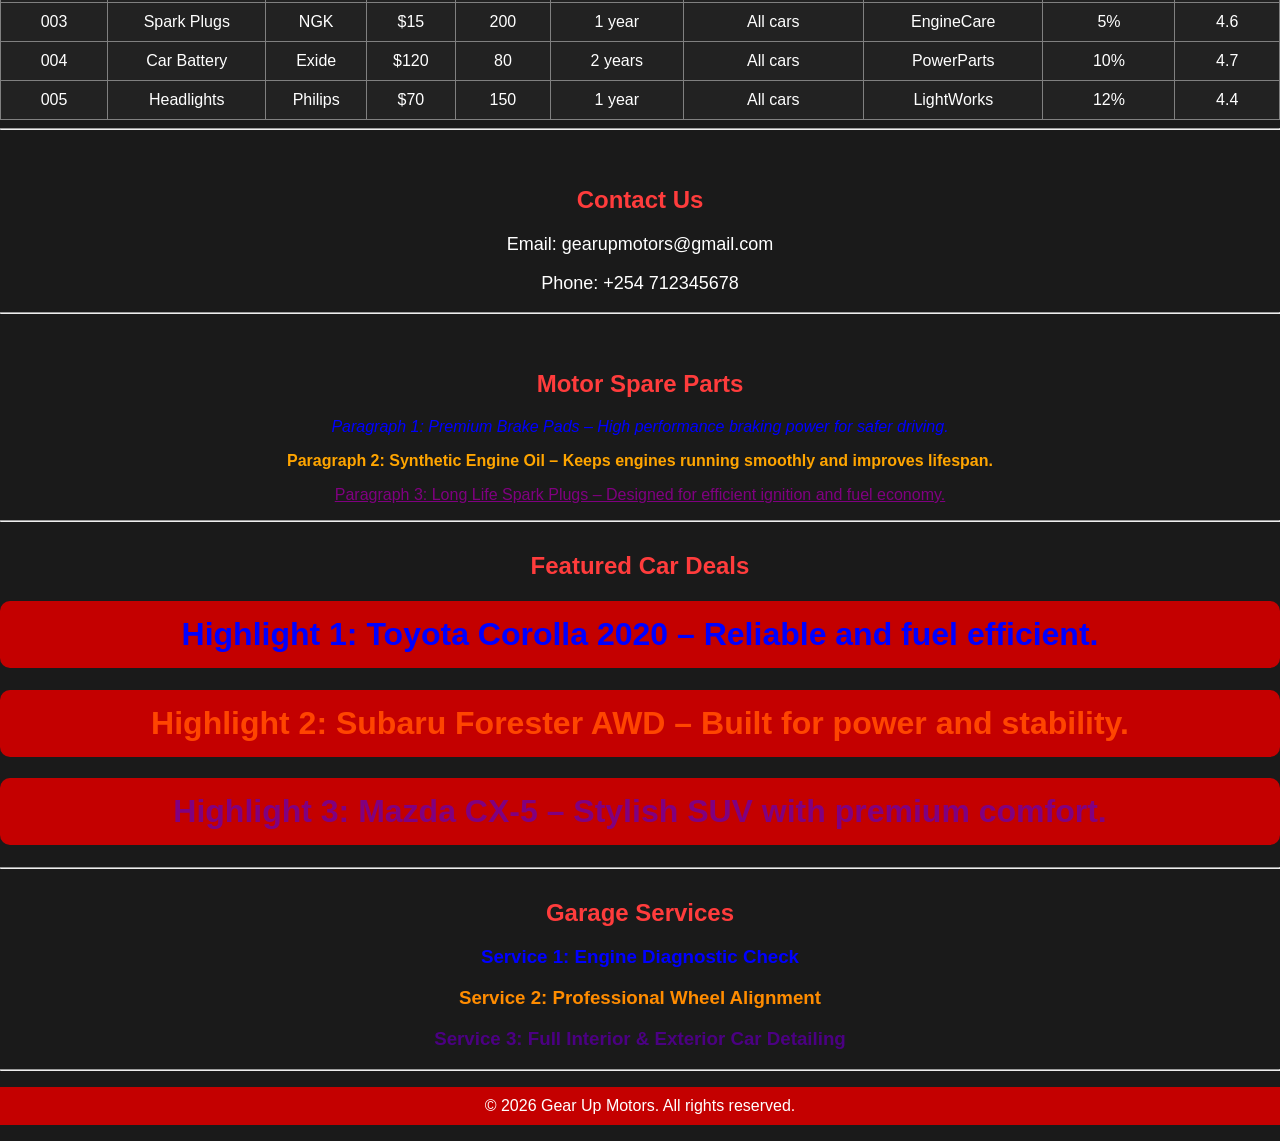
==== commit d6bc900f: "Fix HTML encoding issues in index.html" ====
--- a/index.html
+++ b/index.html
@@ -106,6 +106,7 @@
 <a href="#spares-demo"><b>Services</b></a>
     <a href="https://emmanuelmalonza9-dot.github.io/GEAR-UP-MOTORS/cars.html" style="color:white; text-decoration: none; font-weight: bold;">practice</a>
  <a href="https://emmanuelmalonza9-dot.github.io/GEAR-UP-MOTORS/container.html" style="color:yellow; text-decoration: none; font-weight: bold;">kazi</a>
+<a href="https://emmanuelmalonza9-dot.github.io/GEAR-UP-MOTORS/4th.html" style="color:yellow; text-decoration: none; font-weight: bold;">4th</a>
 
 <hr>
 
@@ -350,3 +351,4 @@
 
 
 
+
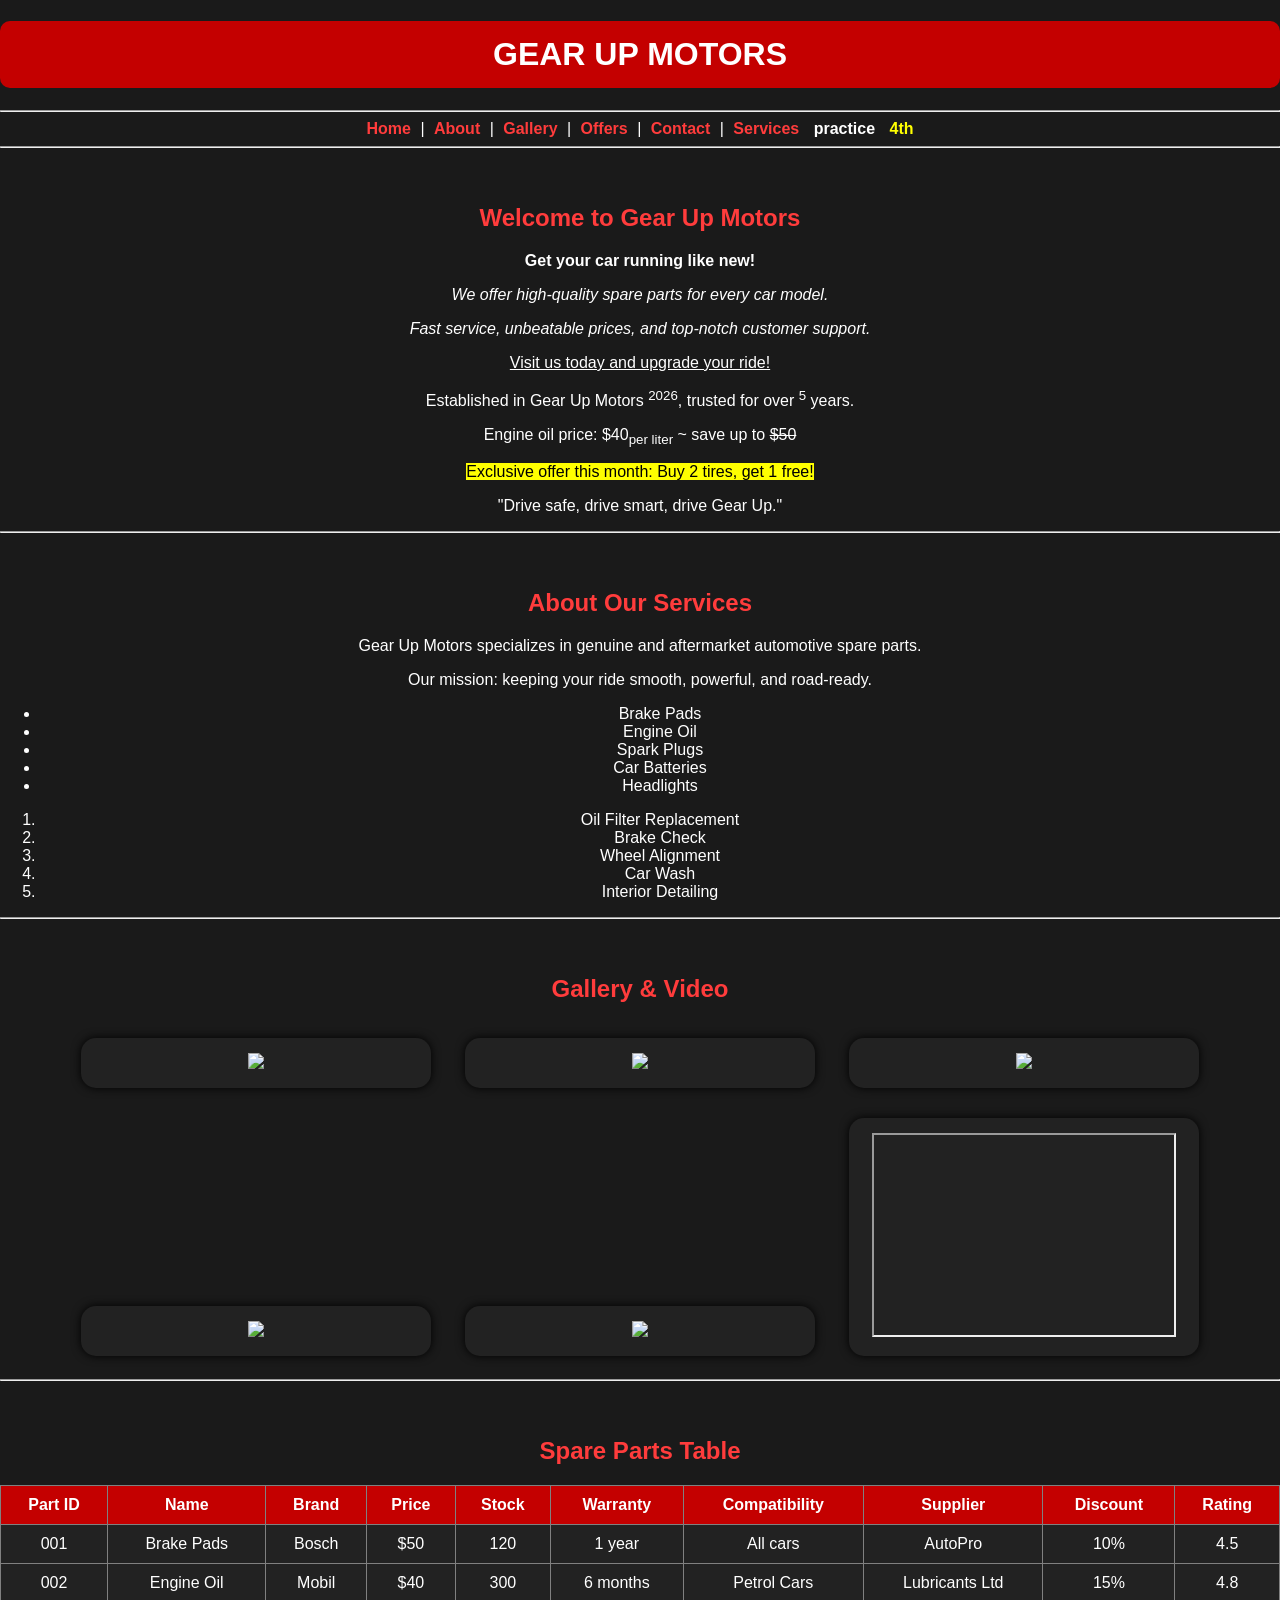
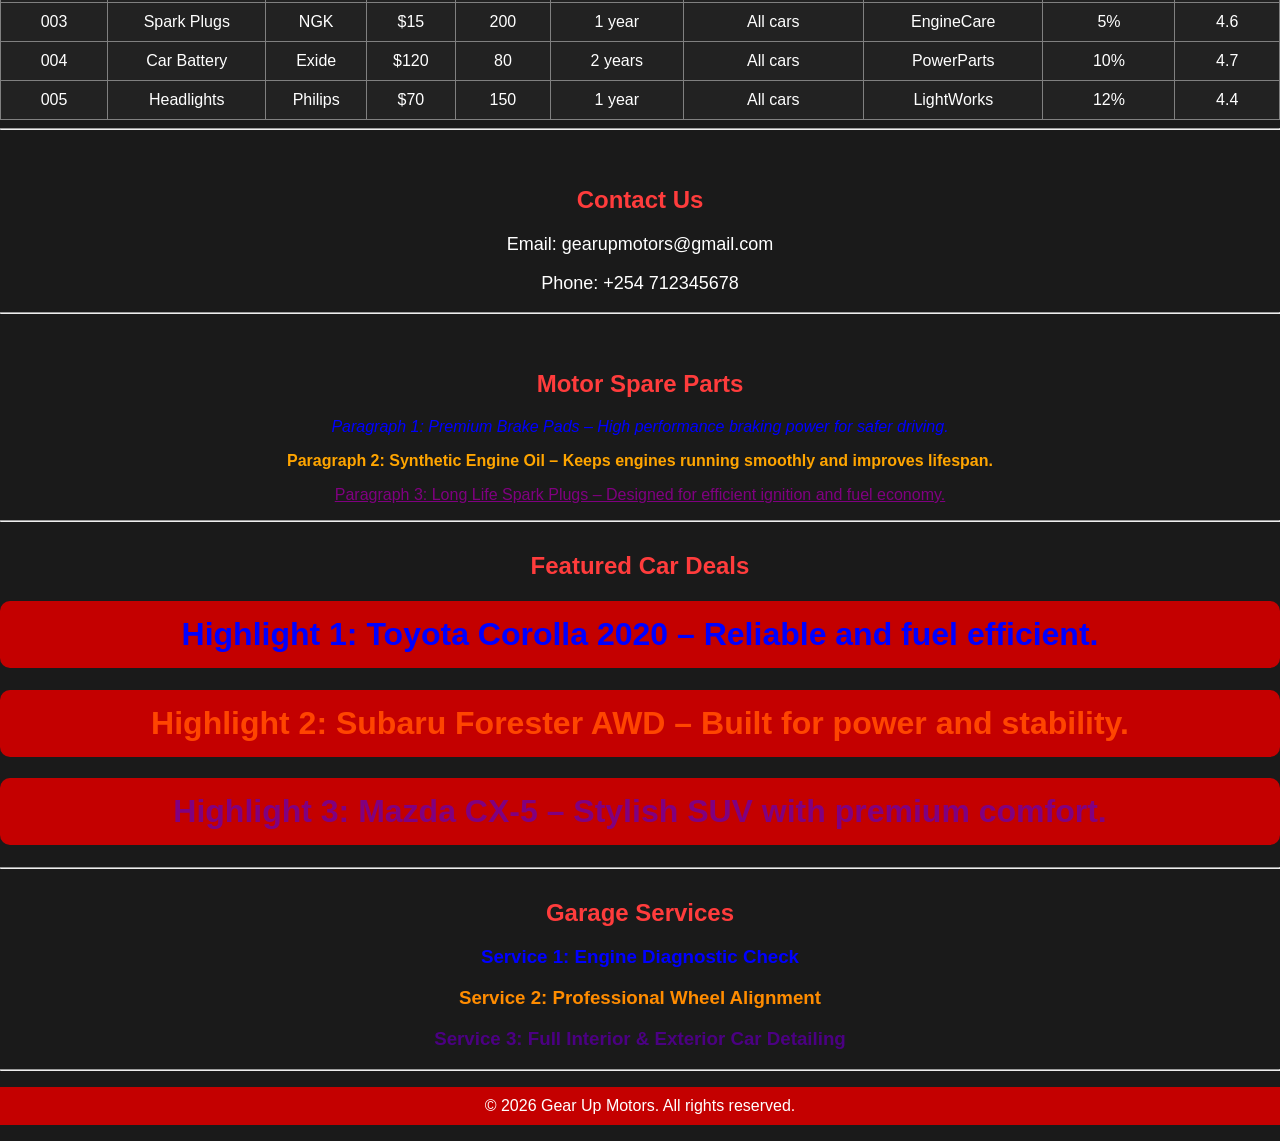
==== commit 1c8a4279: "Fix HTML encoding issues in index.html" ====
--- a/index.html
+++ b/index.html
@@ -105,7 +105,6 @@
 <a href="#contact"><b>Contact</b></a> |
 <a href="#spares-demo"><b>Services</b></a>
     <a href="https://emmanuelmalonza9-dot.github.io/GEAR-UP-MOTORS/cars.html" style="color:white; text-decoration: none; font-weight: bold;">practice</a>
- <a href="https://emmanuelmalonza9-dot.github.io/GEAR-UP-MOTORS/container.html" style="color:yellow; text-decoration: none; font-weight: bold;">kazi</a>
 <a href="https://emmanuelmalonza9-dot.github.io/GEAR-UP-MOTORS/4th.html" style="color:yellow; text-decoration: none; font-weight: bold;">4th</a>
 
 <hr>
@@ -352,3 +351,4 @@
 
 
 
+
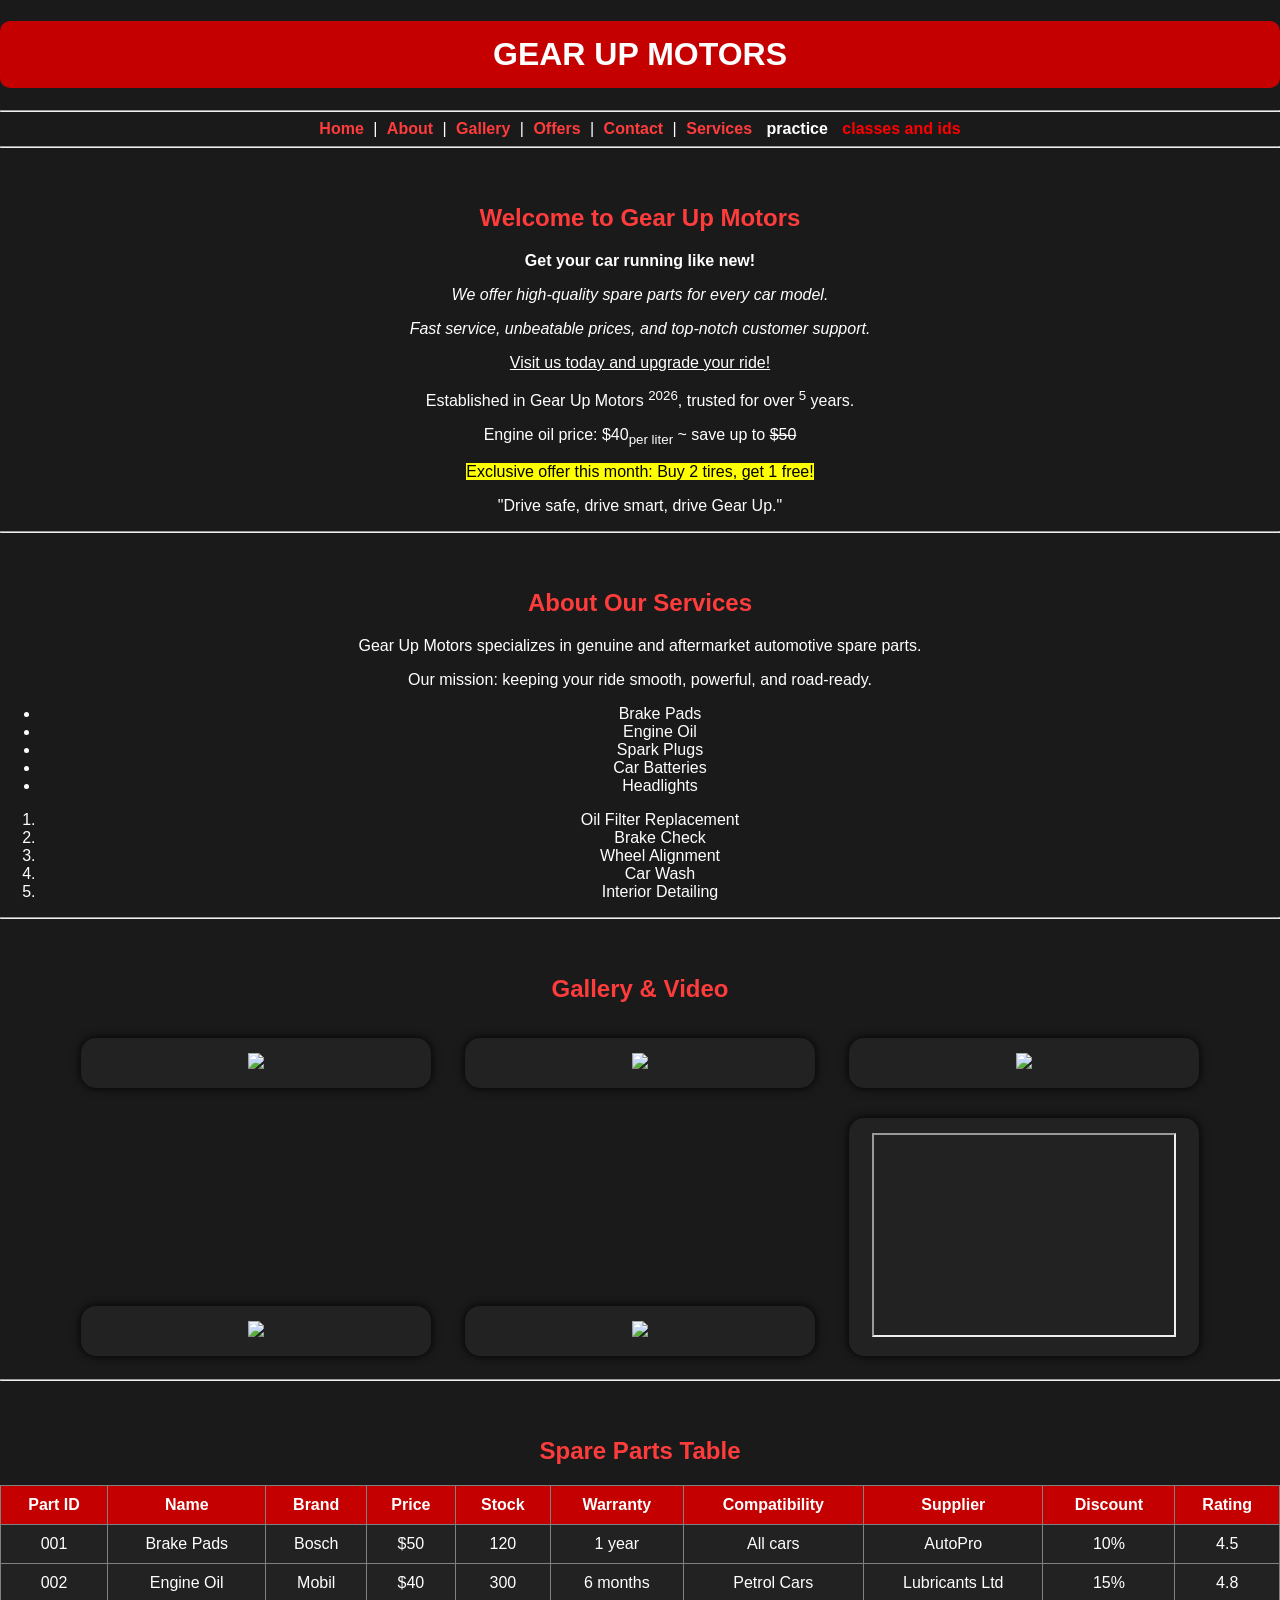
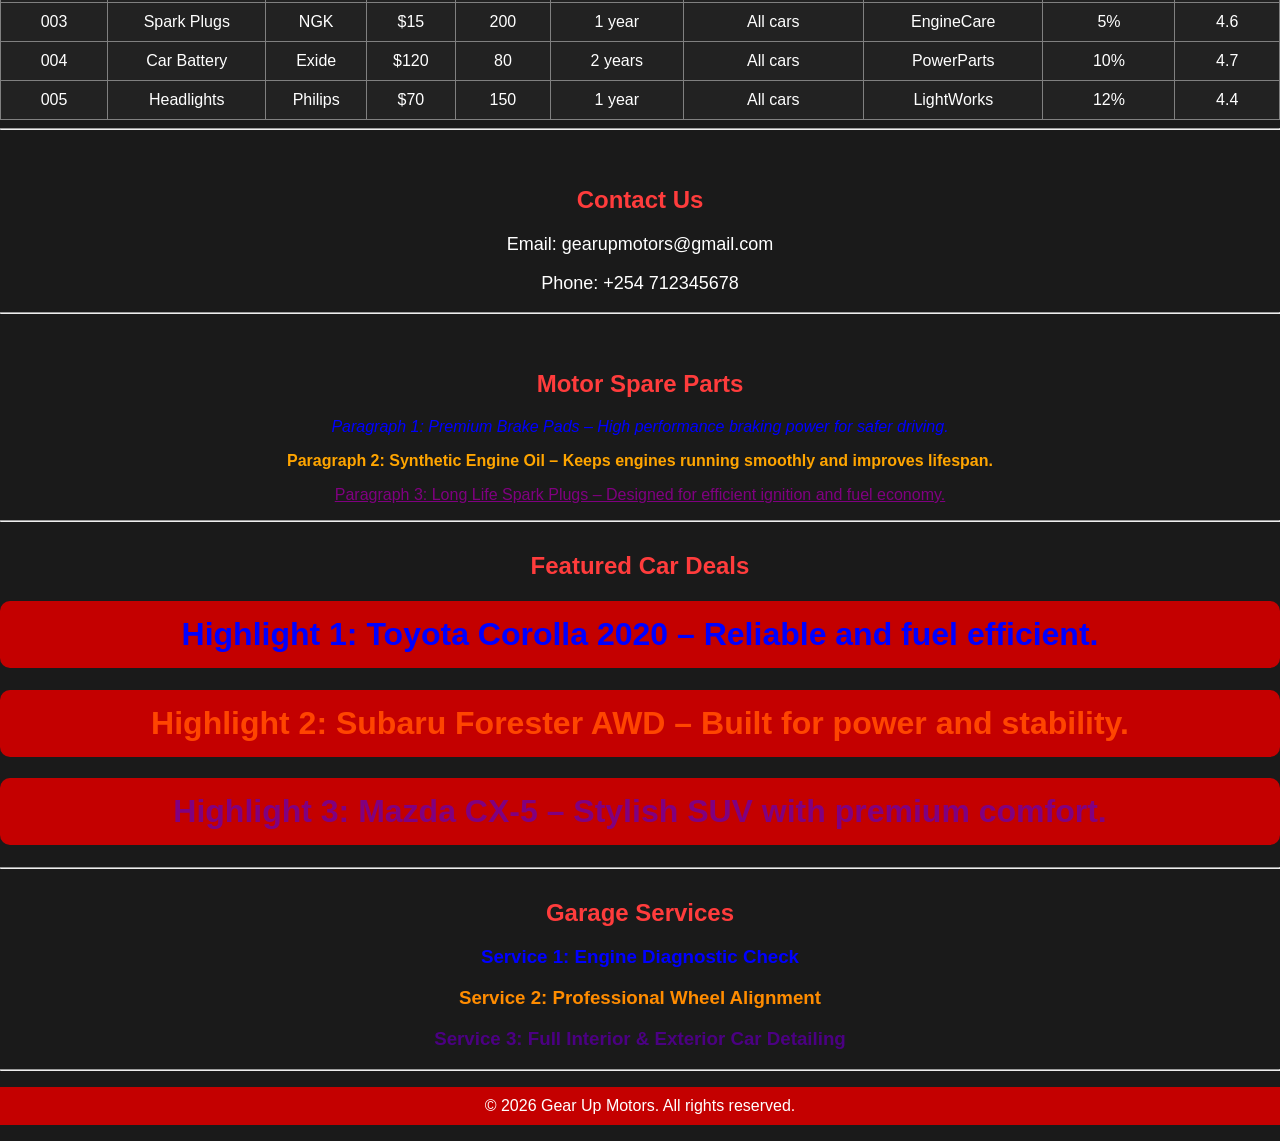
==== commit 041d7cd7: "Refactor HTML structure and styles" ====
--- a/index.html
+++ b/index.html
@@ -105,7 +105,7 @@
 <a href="#contact"><b>Contact</b></a> |
 <a href="#spares-demo"><b>Services</b></a>
     <a href="https://emmanuelmalonza9-dot.github.io/GEAR-UP-MOTORS/cars.html" style="color:white; text-decoration: none; font-weight: bold;">practice</a>
-<a href="https://emmanuelmalonza9-dot.github.io/GEAR-UP-MOTORS/4th.html" style="color:yellow; text-decoration: none; font-weight: bold;">4th</a>
+<a href="https://emmanuelmalonza9-dot.github.io/GEAR-UP-MOTORS/classes and ids.html" style="color:red; text-decoration: none; font-weight: bold;">classes and ids</a>
 
 <hr>
 
@@ -352,3 +352,4 @@
 
 
 
+
